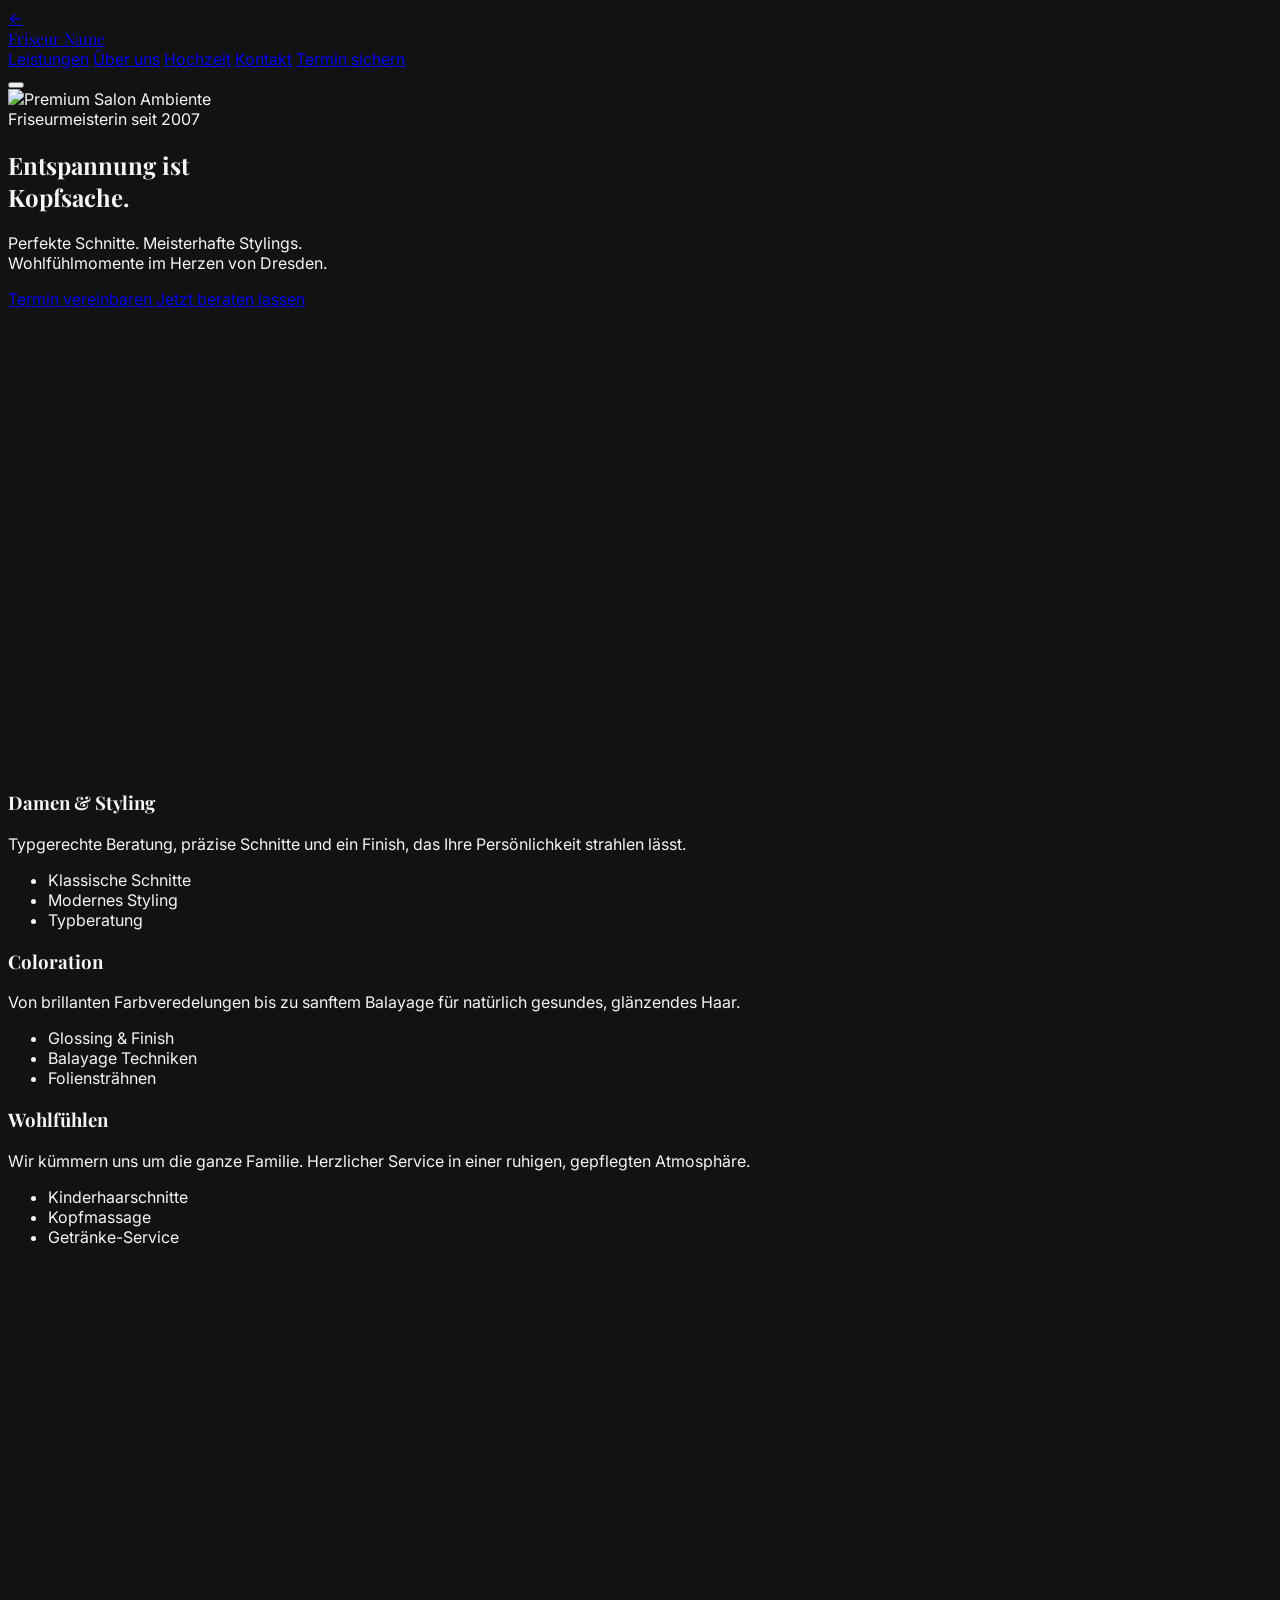
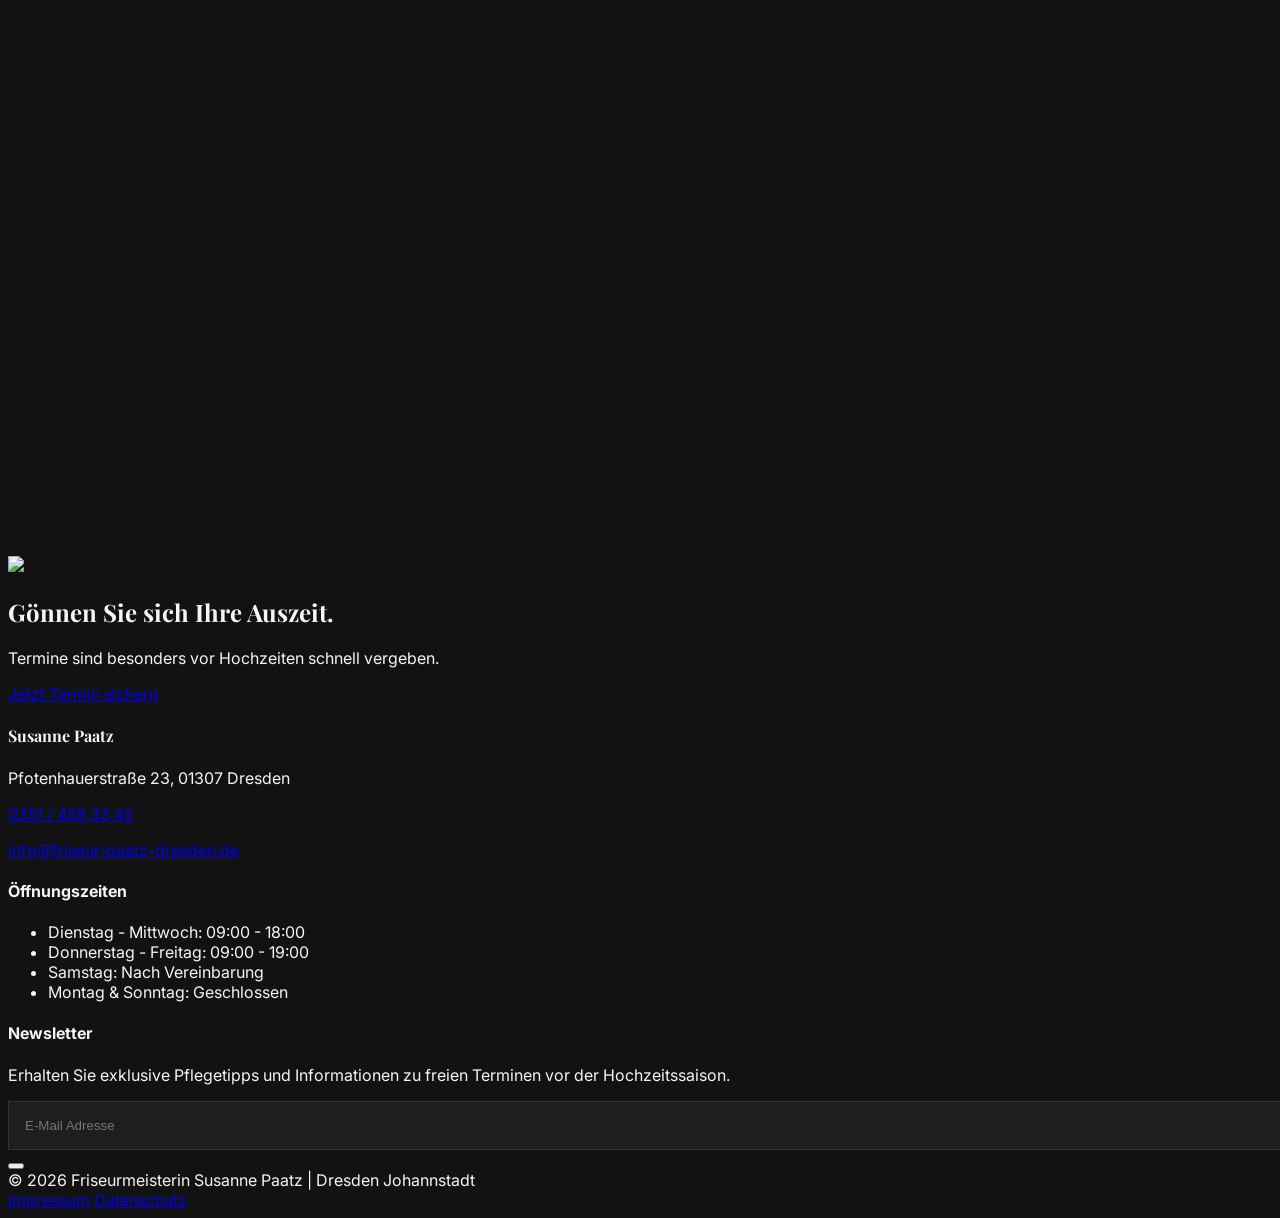
==== friseurindex.html @ 205f363f "Add files via upload" ====
<!DOCTYPE html>
<html lang="de" class="scroll-smooth">
<head>
    <meta charset="UTF-8">
    <meta name="viewport" content="width=device-width, initial-scale=1.0">
    <title>Friseurmeisterin | Ihr Premium-Friseur in Dresden</title>
    <meta name="description" content="Erleben Sie Entspannung und Meisterhandwerk in Dresden-Johannstadt. Spezialist für Hochzeitsfrisuren, moderne Schnitte und Wohlfühl-Momente. Jetzt Termin sichern!">
    
    <!-- External Resources -->
    <script src="https://cdn.tailwindcss.com"></script>
    <link rel="stylesheet" href="styles.css">
    <link href="https://fonts.googleapis.com/css2?family=Playfair+Display:ital,wght@0,400;0,700;1,400&family=Inter:wght@300;400;500;600&display=swap" rel="stylesheet">
    <script src="https://unpkg.com/lucide@latest"></script>
    <script src="https://cdnjs.cloudflare.com/ajax/libs/gsap/3.12.2/gsap.min.js"></script>
    <script src="https://cdnjs.cloudflare.com/ajax/libs/gsap/3.12.2/ScrollTrigger.min.js"></script>

    <script>
        tailwind.config = {
            theme: {
                extend: {
                    colors: {
                        bordeaux: '#4A0E0E',
                        gold: '#D4AF37',
                        creme: '#FAF9F6',
                        anthracite: '#1A1A1A',
                    },
                    fontFamily: {
                        serif: ['Playfair Display', 'serif'],
                        sans: ['Inter', 'sans-serif'],
                    }
                }
            }
        }
    </script>
    <a href="referenzen.html" 
class="fixed bottom-8 right-8 bg-bordeaux text-white w-14 h-14 flex items-center justify-center rounded-full shadow-xl hover:bg-gold hover:text-bordeaux transition-all duration-300 z-50 text-xl">
←
</a>
</head>
<body class="bg-creme text-anthracite font-sans antialiased overflow-x-hidden">

    <!-- Header -->
    <header id="main-header" class="header fixed w-full z-50 transition-all duration-500 py-6 bg-white/5 backdrop-blur-xl border-b border-white/10">
    <div class="container mx-auto px-6 flex justify-between items-center">
        <div class="logo">
            <a href="#" class="text-xl md:text-2xl font-serif tracking-[0.2em] uppercase text-white transition-colors duration-300">
                Friseur Name
            </a>
        </div>
        
        <nav class="hidden md:flex space-x-10 items-center text-[11px] tracking-[0.25em] uppercase font-medium">
            <a href="#leistungen" class="text-white hover:text-gold transition-colors">Leistungen</a>
            <a href="#ueber-uns" class="text-white hover:text-gold transition-colors">Über uns</a>
            <a href="#hochzeit" class="text-white hover:text-gold transition-colors">Hochzeit</a>
            <a href="#kontakt" class="text-white hover:text-gold transition-colors">Kontakt</a>
            <a href="tel:+493514593345" class="bg-gold text-white px-8 py-3 rounded-full hover:bg-white hover:text-bordeaux transition-all duration-300 shadow-lg">
                Termin sichern
            </a>
        </nav>

        <button class="md:hidden text-white" id="mobile-menu-btn">
            <i data-lucide="menu"></i>
        </button>
    </div>
</header>

    <!-- Hero Section -->
    <section class="relative h-screen flex items-center justify-center overflow-hidden">
        <div class="absolute inset-0 z-0">
            <img src="https://r2-bucket.flowith.net/f/9e82a917c7afe280/luxury_salon_hero_image_index_0%404096x2286.jpeg" 
                 alt="Premium Salon Ambiente" class="w-full h-full object-cover scale-105 animate-subtle-zoom">
            <div class="absolute inset-0 bg-gradient-to-b from-black/60 via-black/30 to-black/60"></div>
        </div>
        
        <div class="relative z-10 text-center text-white px-6 max-w-5xl">
            <span class="block text-gold uppercase tracking-[0.4em] mb-6 text-sm opacity-0" id="hero-pre-title">Friseurmeisterin seit 2007</span>
            <h1 class="text-5xl md:text-8xl font-serif mb-8 opacity-0 leading-tight" id="hero-title">
                Entspannung ist <br><span class="italic">Kopfsache.</span>
            </h1>
            <p class="text-lg md:text-xl mb-12 font-light tracking-wide max-w-2xl mx-auto opacity-0" id="hero-subline">
                Perfekte Schnitte. Meisterhafte Stylings. <br>Wohlfühlmomente im Herzen von Dresden.
            </p>
            <div class="flex flex-col sm:flex-row gap-6 justify-center opacity-0" id="hero-btns">
                <a href="tel:+493514593345" class="bg-bordeaux border border-bordeaux text-white px-10 py-5 rounded-full hover:bg-gold hover:border-gold transition-all duration-500 shadow-xl">
                    Termin vereinbaren
                </a>
                <a href="#leistungen" class="bg-transparent border border-white/50 backdrop-blur-sm text-white px-10 py-5 rounded-full hover:bg-white hover:text-bordeaux transition-all duration-500">
                    Jetzt beraten lassen
                </a>
            </div>
        </div>
        <div class="absolute bottom-10 left-1/2 -translate-x-1/2 text-white/50 animate-bounce">
            <i data-lucide="chevron-down"></i>
        </div>
    </section>

    <!-- Über Uns -->
    <section id="ueber-uns" class="py-32 bg-white">
        <div class="container mx-auto px-6 grid lg:grid-cols-2 gap-20 items-center">
            <div class="reveal-left relative">
                <div class="aspect-[4/5] overflow-hidden rounded-sm">
                    <img src="https://r2-bucket.flowith.net/f/64ff3cdebe631f68/luxury_hair_salon_interior_index_1%404096x2286.jpeg" 
                         alt="Salon Interieur Susanne Paatz" class="w-full h-full object-cover shadow-2xl">
                </div>
                <div class="absolute -bottom-10 -right-10 w-2/3 h-2/3 border border-gold/30 -z-10 hidden md:block"></div>
                <div class="absolute top-1/2 -left-8 -translate-y-1/2 bg-bordeaux p-8 hidden xl:block shadow-2xl">
                    <p class="text-white font-serif italic text-2xl tracking-wide">Meisterhandwerk <br>mit Herz.</p>
                </div>
            </div>
            <div class="reveal-right">
                <span class="text-gold uppercase tracking-[0.3em] text-xs mb-6 block font-semibold">Willkommen</span>
                <h2 class="text-4xl md:text-6xl font-serif text-bordeaux mb-8 leading-tight italic">Mehr als ein Friseurbesuch – <br>ein Moment für Sie.</h2>
                <div class="space-y-6 text-gray-600 leading-relaxed text-lg font-light">
                    <p>Seit über 17 Jahren ist das Friseurhandwerk für mich mehr als nur ein Beruf – es ist meine Leidenschaft. In meinem Salon in der Johannstadt verfolge ich eine klare Vision: Jeden Gast nicht nur schöner, sondern auch glücklicher zu machen.</p>
                    <p>Als Friseurmeisterin lege ich höchsten Wert auf Präzision und Qualität. Bei mir finden Sie keine Massenabfertigung, sondern ehrliches Handwerk in einem familiären Umfeld. Ich nehme mir Zeit für Ihre Wünsche und berate Sie mit der Erfahrung aus fast zwei Jahrzehnten Meisterschaft.</p>
                </div>
                <div class="mt-12 flex items-center gap-6">
                    <div class="h-[1px] w-16 bg-gold"></div>
                    <span class="font-serif italic text-2xl text-bordeaux">Friseur Name</span>
                </div>
            </div>
        </div>
    </section>

    <!-- Leistungen -->
    <section id="leistungen" class="py-32 bg-[#F9F7F2]">
        <div class="container mx-auto px-6">
            <div class="text-center mb-20 reveal-up">
                <span class="text-gold uppercase tracking-[0.3em] text-xs mb-4 block font-semibold">Exklusivität</span>
                <h2 class="text-4xl md:text-5xl font-serif text-bordeaux mb-6">Unser Leistungsportfolio</h2>
                <div class="h-1 w-20 bg-gold mx-auto mb-8"></div>
                <p class="text-gray-500 max-w-2xl mx-auto font-light text-lg">Zeitlose Eleganz trifft auf modernes Handwerk. Wir verwenden ausschließlich hochwertige Pflegeprodukte für Ihr Haar.</p>
            </div>
            
            <div class="grid md:grid-cols-3 gap-12">
                <!-- Damen -->
                <div class="service-card p-12 bg-white shadow-sm hover:shadow-2xl transition-all duration-500 group border border-gray-50">
                    <div class="w-16 h-16 bg-creme rounded-full flex items-center justify-center mb-8 group-hover:bg-bordeaux transition-colors duration-500">
                        <i data-lucide="scissors" class="text-gold group-hover:text-white transition-colors"></i>
                    </div>
                    <h3 class="text-2xl font-serif mb-6 text-bordeaux">Damen & Styling</h3>
                    <p class="text-gray-500 mb-8 font-light leading-relaxed">Typgerechte Beratung, präzise Schnitte und ein Finish, das Ihre Persönlichkeit strahlen lässt.</p>
                    <ul class="text-[10px] space-y-3 uppercase tracking-[0.2em] text-gold font-bold">
                        <li class="flex items-center gap-2"><div class="w-1 h-1 bg-gold rounded-full"></div> Klassische Schnitte</li>
                        <li class="flex items-center gap-2"><div class="w-1 h-1 bg-gold rounded-full"></div> Modernes Styling</li>
                        <li class="flex items-center gap-2"><div class="w-1 h-1 bg-gold rounded-full"></div> Typberatung</li>
                    </ul>
                </div>
                <!-- Coloration -->
                <div class="service-card p-12 bg-white shadow-sm hover:shadow-2xl transition-all duration-500 group border border-gray-50">
                    <div class="w-16 h-16 bg-creme rounded-full flex items-center justify-center mb-8 group-hover:bg-bordeaux transition-colors duration-500">
                        <i data-lucide="sparkles" class="text-gold group-hover:text-white transition-colors"></i>
                    </div>
                    <h3 class="text-2xl font-serif mb-6 text-bordeaux">Coloration</h3>
                    <p class="text-gray-500 mb-8 font-light leading-relaxed">Von brillanten Farbveredelungen bis zu sanftem Balayage für natürlich gesundes, glänzendes Haar.</p>
                    <ul class="text-[10px] space-y-3 uppercase tracking-[0.2em] text-gold font-bold">
                        <li class="flex items-center gap-2"><div class="w-1 h-1 bg-gold rounded-full"></div> Glossing & Finish</li>
                        <li class="flex items-center gap-2"><div class="w-1 h-1 bg-gold rounded-full"></div> Balayage Techniken</li>
                        <li class="flex items-center gap-2"><div class="w-1 h-1 bg-gold rounded-full"></div> Foliensträhnen</li>
                    </ul>
                </div>
                <!-- Extras -->
                <div class="service-card p-12 bg-white shadow-sm hover:shadow-2xl transition-all duration-500 group border border-gray-50">
                    <div class="w-16 h-16 bg-creme rounded-full flex items-center justify-center mb-8 group-hover:bg-bordeaux transition-colors duration-500">
                        <i data-lucide="heart" class="text-gold group-hover:text-white transition-colors"></i>
                    </div>
                    <h3 class="text-2xl font-serif mb-6 text-bordeaux">Wohlfühlen</h3>
                    <p class="text-gray-500 mb-8 font-light leading-relaxed">Wir kümmern uns um die ganze Familie. Herzlicher Service in einer ruhigen, gepflegten Atmosphäre.</p>
                    <ul class="text-[10px] space-y-3 uppercase tracking-[0.2em] text-gold font-bold">
                        <li class="flex items-center gap-2"><div class="w-1 h-1 bg-gold rounded-full"></div> Kinderhaarschnitte</li>
                        <li class="flex items-center gap-2"><div class="w-1 h-1 bg-gold rounded-full"></div> Kopfmassage</li>
                        <li class="flex items-center gap-2"><div class="w-1 h-1 bg-gold rounded-full"></div> Getränke-Service</li>
                    </ul>
                </div>
            </div>
        </div>
    </section>

    <!-- Hochzeit Highlight -->
    <section id="hochzeit" class="relative py-32 bg-bordeaux text-white overflow-hidden">
        <div class="absolute top-0 right-0 w-1/2 h-full bg-black/10 -skew-x-12 translate-x-20"></div>
        <div class="container mx-auto px-6 relative z-10">
            <div class="grid lg:grid-cols-2 gap-24 items-center">
                <div class="reveal-left">
                    <span class="text-gold uppercase tracking-[0.3em] text-xs mb-6 block font-semibold">Brautstyling Spezialistin</span>
                    <h2 class="text-4xl md:text-7xl font-serif mb-10 leading-tight">Ein Strahlen, das <span class="italic">bleibt.</span></h2>
                    <p class="text-xl font-light mb-10 leading-relaxed opacity-80 max-w-xl">
                        Wenn alle Augen auf Sie gerichtet sind, muss jedes Detail stimmen. Mein Brautstyling ist so individuell wie Ihre Liebesgeschichte. In entspannter Atmosphäre kreiere ich Ihre Traumfrisur – professionell, ruhig und mit dem Blick für das Besondere.
                    </p>
                    <div class="space-y-4 mb-12">
                        <div class="flex items-center gap-4">
                            <i data-lucide="check" class="text-gold w-5 h-5"></i>
                            <span class="text-sm tracking-wide opacity-90 uppercase">Individueller Probetermin</span>
                        </div>
                        <div class="flex items-center gap-4">
                            <i data-lucide="check" class="text-gold w-5 h-5"></i>
                            <span class="text-sm tracking-wide opacity-90 uppercase">Vor-Ort-Service am Hochzeitstag</span>
                        </div>
                    </div>
                    <a href="tel:+493514593345" class="inline-block bg-gold border border-gold text-white hover:bg-transparent px-12 py-5 transition-all duration-500 rounded-full font-semibold shadow-2xl">
                        Braut-Beratung anfragen
                    </a>
                </div>
                <div class="reveal-right relative">
                    <div class="aspect-square relative z-10 group overflow-hidden">
                        <img src="https://r2-bucket.flowith.net/f/29c9d22e69044dd5/bridal_updo_hairstyle_closeup_index_2%404096x4096.jpeg" 
                             alt="Exklusive Brautfrisur Dresden" class="w-full h-full object-cover transition-transform duration-[3s] group-hover:scale-110">
                    </div>
                    <div class="absolute -top-6 -left-6 w-full h-full border border-gold/40 -z-0"></div>
                </div>
            </div>
        </div>
    </section>

    <!-- Social Proof -->
    <section class="py-32 bg-white overflow-hidden">
        <div class="container mx-auto px-6">
            <div class="text-center mb-16 reveal-up">
                <div class="flex justify-center gap-1 mb-6">
                    <i data-lucide="star" class="fill-gold text-gold w-5 h-5"></i>
                    <i data-lucide="star" class="fill-gold text-gold w-5 h-5"></i>
                    <i data-lucide="star" class="fill-gold text-gold w-5 h-5"></i>
                    <i data-lucide="star" class="fill-gold text-gold w-5 h-5"></i>
                    <i data-lucide="star" class="fill-gold text-gold w-5 h-5"></i>
                </div>
                <h2 class="text-4xl font-serif text-bordeaux italic">Was unsere Kundinnen sagen</h2>
            </div>
            
            <div class="grid md:grid-cols-2 gap-12">
                <div class="reveal-left p-12 bg-[#FDFBF7] border-l-4 border-gold shadow-sm">
                    <p class="italic text-gray-700 mb-8 text-lg font-light">"Seit vielen Jahren meine erste Adresse in Dresden. Susanne versteht ihr Handwerk blind und schafft es jedes Mal, dass ich den Alltag komplett vergesse. Die Herzlichkeit hier ist einmalig!"</p>
                    <div class="flex items-center gap-4">
                        <div class="w-10 h-[1px] bg-gold"></div>
                        <span class="font-bold text-bordeaux text-xs tracking-[0.2em] uppercase">Anja S., Stammkundin</span>
                    </div>
                </div>
                <div class="reveal-right p-12 bg-[#FDFBF7] border-l-4 border-gold shadow-sm">
                    <p class="italic text-gray-700 mb-8 text-lg font-light">"Besonders das Hochzeitsstyling war ein Traum – ich habe mich den ganzen Tag sicher und wunderschön gefühlt. Eine Atmosphäre zum Wohlfühlen!"</p>
                    <div class="flex items-center gap-4">
                        <div class="w-10 h-[1px] bg-gold"></div>
                        <span class="font-bold text-bordeaux text-xs tracking-[0.2em] uppercase">Katrin M.</span>
                    </div>
                </div>
            </div>
        </div>
    </section>

    <!-- Map & Location -->
    <section class="py-24 bg-[#F9F7F2]">
        <div class="container mx-auto px-6 grid lg:grid-cols-2 gap-16 items-center">
            <div class="reveal-left">
                <h2 class="text-4xl font-serif text-bordeaux mb-8">Ihre Auszeit in der Pfotenhauerstraße.</h2>
                <p class="text-gray-600 mb-10 leading-relaxed font-light text-lg">
                    In unserem Wohlfühl-Salon in Dresden-Johannstadt erwartet Sie mehr als nur ein Haarschnitt. Wir haben einen Ort geschaffen, an dem die Hektik der Stadt draußen bleibt. Genießen Sie die Ruhe in hellem, stilvollem Ambiente.
                </p>
                <div class="grid grid-cols-2 gap-8">
                    <div class="space-y-2">
                        <p class="font-bold text-bordeaux uppercase tracking-widest text-xs">Anschrift</p>
                        <p class="text-sm font-light">Pfotenhauerstraße 23<br>01307 Dresden</p>
                    </div>
                    <div class="space-y-2">
                        <p class="font-bold text-bordeaux uppercase tracking-widest text-xs">Parken</p>
                        <p class="text-sm font-light">Kostenfreie Parkplätze in unmittelbarer Nähe vorhanden.</p>
                    </div>
                </div>
            </div>
            <div class="reveal-right h-[400px] bg-gray-200 shadow-2xl relative overflow-hidden grayscale contrast-125">
                <iframe 
                    src="https://www.google.com/maps/embed?pb=!1m18!1m12!1m3!1d2507.970224037597!2d13.7712316!3d51.053676!2m3!1f0!2f0!3f0!3m2!1i1024!2i768!4f13.1!3m3!1m2!1s0x4709cf167f564f9b%3A0x6b42b85c1819e99a!2sPfotenhauerstr.%2023%2C%2001307%20Dresden!5e0!3m2!1sde!2sde!4v1710000000000!5m2!1sde!2sde" 
                    width="100%" height="100%" style="border:0;" allowfullscreen="" loading="lazy"></iframe>
            </div>
        </div>
    </section>

    <!-- Final CTA -->
    <section class="py-32 bg-bordeaux text-white text-center relative overflow-hidden">
        <div class="absolute inset-0 z-0 opacity-20">
            <img src="https://r2-bucket.flowith.net/f/9e82a917c7afe280/luxury_salon_hero_image_index_0%404096x2286.jpeg" class="w-full h-full object-cover">
        </div>
        <div class="container mx-auto px-6 relative z-10">
            <h2 class="text-4xl md:text-6xl font-serif mb-8 leading-tight">Gönnen Sie sich Ihre Auszeit.</h2>
            <p class="mb-12 text-gold italic text-xl">Termine sind besonders vor Hochzeiten schnell vergeben.</p>
            <a href="tel:+493514593345" class="inline-block bg-white text-bordeaux px-16 py-6 rounded-full font-bold uppercase tracking-[0.2em] hover:bg-gold hover:text-white transition-all duration-500 shadow-2xl">
                Jetzt Termin sichern
            </a>
        </div>
    </section>

    <!-- Footer -->
    <footer id="kontakt" class="bg-anthracite py-24 text-white/60">
        <div class="container mx-auto px-6 grid md:grid-cols-3 gap-20">
            <div>
                <h4 class="font-serif text-3xl text-white mb-8 tracking-widest uppercase">Susanne Paatz</h4>
                <div class="space-y-4 font-light text-sm tracking-wide">
                    <p class="flex items-center gap-3"><i data-lucide="map-pin" class="w-4 h-4 text-gold"></i> Pfotenhauerstraße 23, 01307 Dresden</p>
                    <p class="flex items-center gap-3"><i data-lucide="phone" class="w-4 h-4 text-gold"></i> <a href="tel:+493514593345" class="hover:text-gold transition-colors">0351 / 459 33 45</a></p>
                    <p class="flex items-center gap-3"><i data-lucide="mail" class="w-4 h-4 text-gold"></i> <a href="mailto:info@friseur-paatz-dresden.de" class="hover:text-gold transition-colors">info@friseur-paatz-dresden.de</a></p>
                </div>
            </div>
            <div>
                <h4 class="text-white uppercase tracking-[0.3em] mb-8 font-semibold text-xs">Öffnungszeiten</h4>
                <ul class="space-y-4 text-sm font-light">
                    <li class="flex justify-between border-b border-white/5 pb-2"><span>Dienstag - Mittwoch:</span> <span>09:00 - 18:00</span></li>
                    <li class="flex justify-between border-b border-white/5 pb-2"><span>Donnerstag - Freitag:</span> <span>09:00 - 19:00</span></li>
                    <li class="flex justify-between border-b border-white/5 pb-2"><span>Samstag:</span> <span class="text-gold">Nach Vereinbarung</span></li>
                    <li class="flex justify-between"><span>Montag & Sonntag:</span> <span>Geschlossen</span></li>
                </ul>
            </div>
            <div>
                <h4 class="text-white uppercase tracking-[0.3em] mb-8 font-semibold text-xs">Newsletter</h4>
                <p class="text-xs mb-6 leading-relaxed">Erhalten Sie exklusive Pflegetipps und Informationen zu freien Terminen vor der Hochzeitssaison.</p>
                <div class="flex">
                    <input type="email" placeholder="E-Mail Adresse" class="bg-white/5 border border-white/10 px-4 py-3 text-xs w-full focus:outline-none focus:border-gold transition-colors">
                    <button class="bg-gold px-6 py-3 text-white hover:bg-white hover:text-bordeaux transition-all"><i data-lucide="send" class="w-4 h-4"></i></button>
                </div>
            </div>
        </div>
        <div class="container mx-auto px-6 mt-24 pt-10 border-t border-white/5 flex flex-col md:flex-row justify-between text-[10px] tracking-[0.3em] uppercase opacity-50">
            <span>© 2026 Friseurmeisterin Susanne Paatz | Dresden Johannstadt</span>
            <div class="flex gap-10 mt-6 md:mt-0">
                <a href="impressum.html" class="hover:text-gold transition-colors">Impressum</a>
                <a href="datenschutz.html" class="hover:text-gold transition-colors">Datenschutz</a>
            </div>
        </div>
    </footer>

    <script type="module" src="scripts.js"></script>
    <!-- Hero Fade-In + Slide-Up Script -->
<script>
document.addEventListener("DOMContentLoaded", () => {

    // -----------------------
    // 1️⃣ Hero Animation (nur wenn Element existiert)
    // -----------------------
    const heroElements = [
        "hero-pre-title",
        "hero-title",
        "hero-subline",
        "hero-btns"
    ];

    heroElements.forEach((id, index) => {
        const el = document.getElementById(id);
        if (!el) return; // nur ausführen, wenn das Element existiert

        // Startposition
        el.style.opacity = 0;
        el.style.transform = "translateY(20px)";

        // Gestaffelte Animation
        setTimeout(() => {
            gsap.to(el, {
                duration: 1,
                opacity: 1,
                y: 0,
                ease: "power3.out"
            });
        }, index * 400); // 400ms Abstand zwischen den Elementen
    });

    // -----------------------
    // 2️⃣ Bounce-Pfeil Animation
    // -----------------------
    const heroArrow = document.querySelector(".animate-bounce");
    if (heroArrow) {
        gsap.to(heroArrow, {
            y: -15,
            repeat: -1,
            yoyo: true,
            ease: "power1.inOut",
            duration: 0.8
        });

        // Optional: Klick scrollt zur nächsten Sektion
        heroArrow.addEventListener("click", () => {
            const nextSection = document.querySelector("section:nth-of-type(2)"); // zweite Sektion
            if (nextSection) {
                nextSection.scrollIntoView({ behavior: "smooth" });
            }
        });
    }

    // -----------------------
    // 3️⃣ Mobile Menu Toggle
    // -----------------------
    const mobileBtn = document.getElementById("mobile-menu-btn");
    const navMenu = document.querySelector("nav");

    if (mobileBtn && navMenu) {
        mobileBtn.addEventListener("click", () => {
            navMenu.classList.toggle("hidden");
        });
    }

    // -----------------------
    // 4️⃣ Scroll Reveal für Sektionen
    // -----------------------
    const revealElements = document.querySelectorAll(".reveal-left, .reveal-right, .reveal-up");
    revealElements.forEach(el => {
        // initial versteckt
        el.style.opacity = 0;
        el.style.transform = "translateY(20px)";

        // ScrollTrigger nur wenn GSAP + ScrollTrigger verfügbar
        if (typeof gsap !== "undefined" && typeof ScrollTrigger !== "undefined") {
            gsap.to(el, {
                scrollTrigger: {
                    trigger: el,
                    start: "top 80%",
                    toggleActions: "play none none none",
                },
                opacity: 1,
                y: 0,
                duration: 1,
                ease: "power3.out"
            });
        }
    });

    // -----------------------
    // 5️⃣ Lucide Icons Initialisieren
    // -----------------------
    if (typeof lucide !== "undefined") {
        lucide.createIcons();
    }
});
</script>
<script>
const header = document.getElementById("main-header");

window.addEventListener("scroll", function () {

    if (window.scrollY > 50) {
        header.classList.add("scrolled");
    } else {
        header.classList.remove("scrolled");
    }

});
</script>
</body>
</html>
---- styles.css ----
:root {
    --anthracite: #121212;
    --royalblue: #0052FF;
    --offwhite: #F5F5F5;
}

body {
    font-family: 'Inter', sans-serif;
    color: var(--offwhite);
    background-color: var(--anthracite);
    -webkit-font-smoothing: antialiased;
}

.font-serif {
    font-family: 'Playfair Display', serif;
}

.text-royalblue {
    color: var(--royalblue);
}

.bg-anthracite {
    background-color: var(--anthracite);
}

.bg-royalblue {
    background-color: var(--royalblue);
}

.glass-nav {
    background: rgba(18, 18, 18, 0.8);
    backdrop-filter: blur(15px);
    -webkit-backdrop-filter: blur(15px);
}

.glass-card {
    background: rgba(255, 255, 255, 0.03);
    backdrop-filter: blur(10px);
    -webkit-backdrop-filter: blur(10px);
    border: 1px solid rgba(255, 255, 255, 0.05);
    transition: all 0.4s cubic-bezier(0.4, 0, 0.2, 1);
}

.glass-card:hover {
    background: rgba(255, 255, 255, 0.06);
    border-color: var(--royalblue);
    transform: translateY(-8px);
    box-shadow: 0 20px 40px rgba(0, 0, 0, 0.4);
}

.fade-up {
    opacity: 0;
    transform: translateY(30px);
}

.delay-100 { transition-delay: 100ms; }
.delay-200 { transition-delay: 200ms; }

/* Custom Scrollbar */
::-webkit-scrollbar {
    width: 8px;
}

::-webkit-scrollbar-track {
    background: var(--anthracite);
}

::-webkit-scrollbar-thumb {
    background: #333;
    border-radius: 4px;
}

::-webkit-scrollbar-thumb:hover {
    background: var(--royalblue);
}

/* Form Styles */
input, textarea, select {
    background: rgba(255, 255, 255, 0.05);
    border: 1px solid rgba(255, 255, 255, 0.1);
    color: white;
    width: 100%;
    padding: 1rem;
    outline: none;
    transition: border-color 0.3s;
}

input:focus, textarea:focus {
    border-color: var(--royalblue);
}

label {
    display: block;
    font-size: 0.875rem;
    font-weight: 600;
    margin-bottom: 0.5rem;
    color: #999;
    text-transform: uppercase;
    letter-spacing: 0.05em;
}
/* Apple Style Glass */
#main-nav {
    background: rgba(20, 20, 20, 0.55);
    backdrop-filter: saturate(180%) blur(20px);
    -webkit-backdrop-filter: saturate(180%) blur(20px);
    border-bottom: 1px solid rgba(255, 255, 255, 0.06);
}

/* Beim Scrollen etwas dichter */
.nav-scrolled {
    background: rgba(15, 15, 15, 0.75);
    backdrop-filter: saturate(200%) blur(25px);
}

/* Navigation Links */
.nav-link {
    padding: 8px 16px;
    border-radius: 9999px;
    transition: all 0.3s ease;
}
.nav-link.active,
.nav-link:hover {
    background: rgba(255, 255, 255, 0.12);
}

/* Premium CTA */
.btn-primary {
    padding: 10px 24px;
    border-radius: 9999px;
    background: #0052ff;
    color: white;
    font-weight: 600;
    transition: all 0.3s ease;
}
.btn-primary.active,
.btn-primary:hover {
    background: white;
    color: rgba(18, 18, 18, 0.8);
    box-shadow: 0 10px 30px rgba(255,255,255,0.2);
}
/* Premium CTA */
.btn-secondary {
    padding: 10px 24px;
    
    background: transparent;
    color: white;
    display: inline-flex;
    font-weight: 600;
    transition: all 0.3s ease;
}

.btn-secondary:hover {
    background: #0052ff;
    color: white;
    box-shadow: 0 10px 30px rgba(255,255,255,0.2);
}
#main-nav {
    background: rgba(20, 20, 20, 0.55);
    backdrop-filter: saturate(180%) blur(20px);
    -webkit-backdrop-filter: saturate(180%) blur(20px);
    border-bottom: 1px solid rgba(255, 255, 255, 0.06);
}
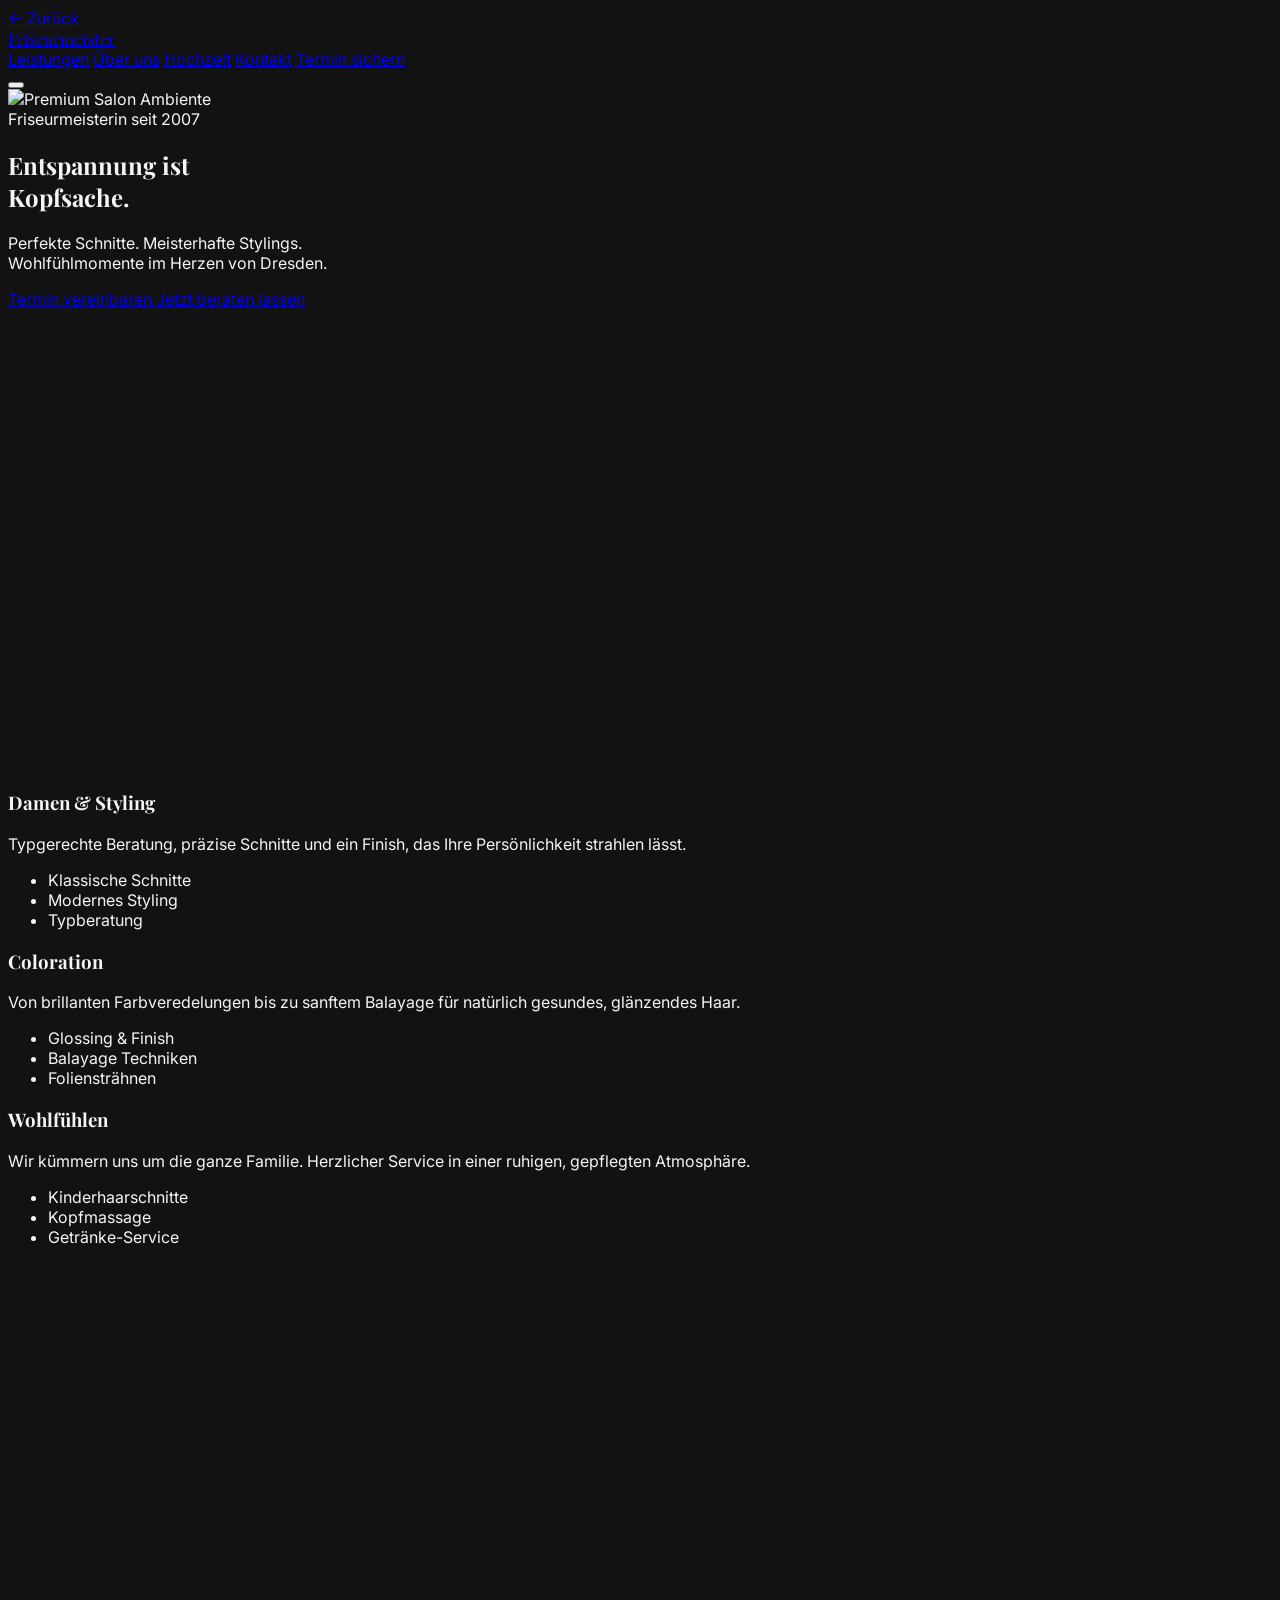
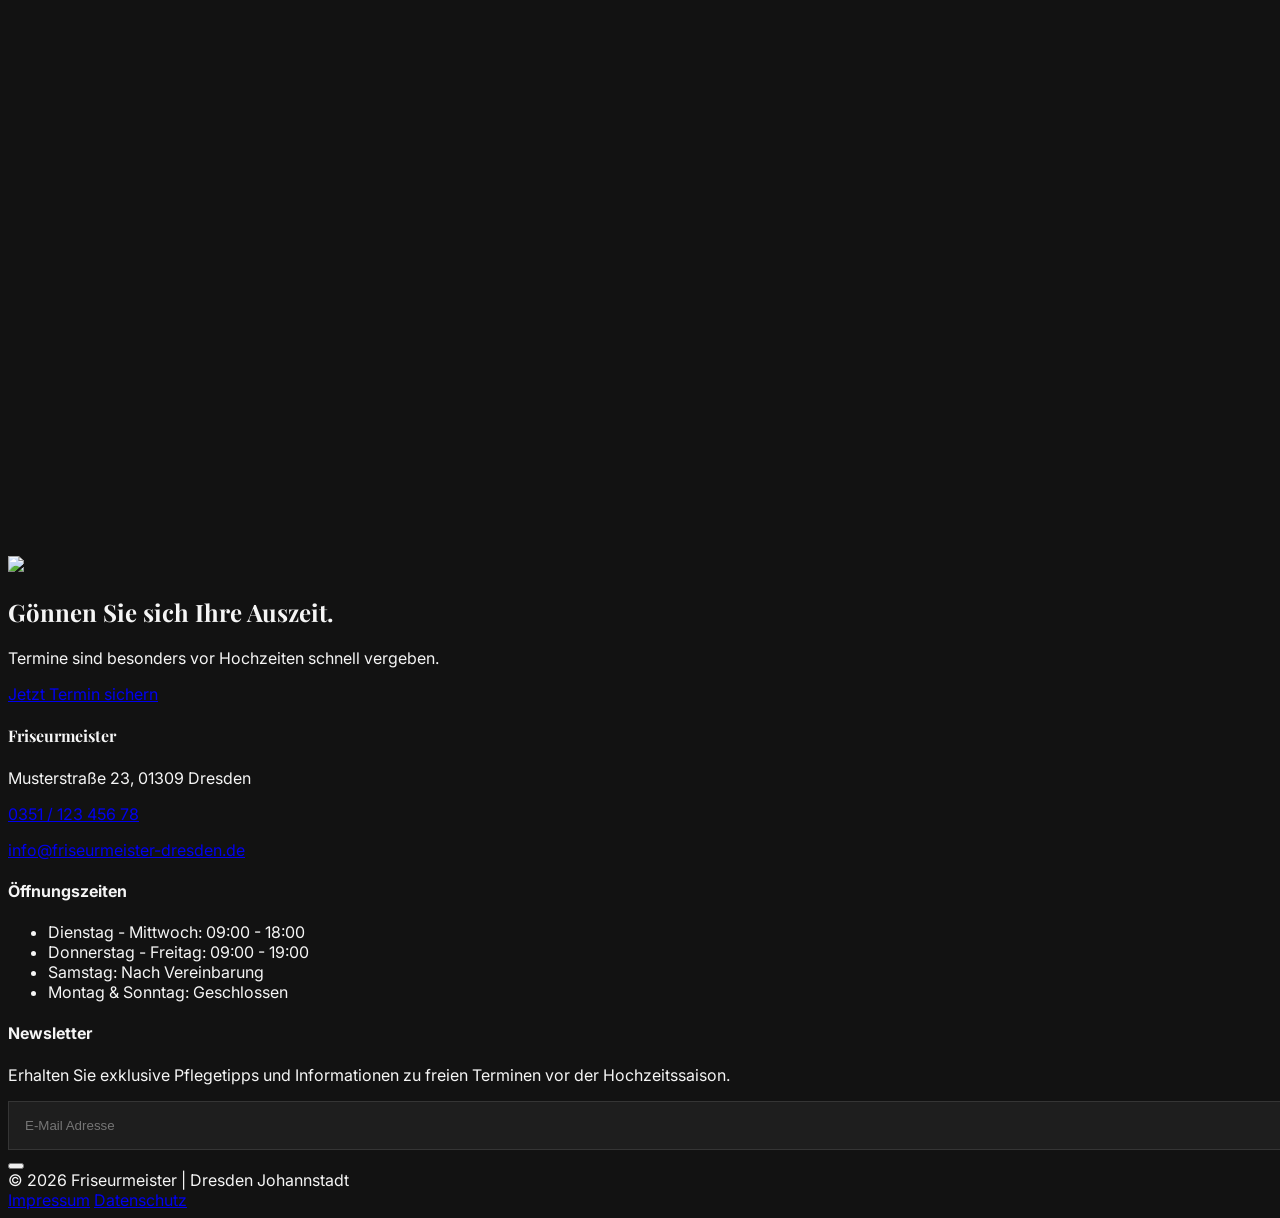
==== commit 6ca79f83: "Update friseurindex.html" ====
--- a/friseurindex.html
+++ b/friseurindex.html
@@ -34,7 +34,7 @@
     </script>
     <a href="referenzen.html" 
 class="fixed bottom-8 right-8 bg-bordeaux text-white w-14 h-14 flex items-center justify-center rounded-full shadow-xl hover:bg-gold hover:text-bordeaux transition-all duration-300 z-50 text-xl">
-←
+← Zurück
 </a>
 </head>
 <body class="bg-creme text-anthracite font-sans antialiased overflow-x-hidden">
@@ -44,7 +44,7 @@
     <div class="container mx-auto px-6 flex justify-between items-center">
         <div class="logo">
             <a href="#" class="text-xl md:text-2xl font-serif tracking-[0.2em] uppercase text-white transition-colors duration-300">
-                Friseur Name
+                Friseurmeister
             </a>
         </div>
         
@@ -116,7 +116,7 @@
                 </div>
                 <div class="mt-12 flex items-center gap-6">
                     <div class="h-[1px] w-16 bg-gold"></div>
-                    <span class="font-serif italic text-2xl text-bordeaux">Friseur Name</span>
+                    <span class="font-serif italic text-2xl text-bordeaux">Friseurmeister</span>
                 </div>
             </div>
         </div>
@@ -249,14 +249,14 @@
     <section class="py-24 bg-[#F9F7F2]">
         <div class="container mx-auto px-6 grid lg:grid-cols-2 gap-16 items-center">
             <div class="reveal-left">
-                <h2 class="text-4xl font-serif text-bordeaux mb-8">Ihre Auszeit in der Pfotenhauerstraße.</h2>
+                <h2 class="text-4xl font-serif text-bordeaux mb-8">Ihre Auszeit in der Musterstraße.</h2>
                 <p class="text-gray-600 mb-10 leading-relaxed font-light text-lg">
-                    In unserem Wohlfühl-Salon in Dresden-Johannstadt erwartet Sie mehr als nur ein Haarschnitt. Wir haben einen Ort geschaffen, an dem die Hektik der Stadt draußen bleibt. Genießen Sie die Ruhe in hellem, stilvollem Ambiente.
+                    In unserem Wohlfühl-Salon in Dresden erwartet Sie mehr als nur ein Haarschnitt. Wir haben einen Ort geschaffen, an dem die Hektik der Stadt draußen bleibt. Genießen Sie die Ruhe in hellem, stilvollem Ambiente.
                 </p>
                 <div class="grid grid-cols-2 gap-8">
                     <div class="space-y-2">
                         <p class="font-bold text-bordeaux uppercase tracking-widest text-xs">Anschrift</p>
-                        <p class="text-sm font-light">Pfotenhauerstraße 23<br>01307 Dresden</p>
+                        <p class="text-sm font-light">Musterstraße 23<br>01309 Dresden</p>
                     </div>
                     <div class="space-y-2">
                         <p class="font-bold text-bordeaux uppercase tracking-widest text-xs">Parken</p>
@@ -290,11 +290,11 @@
     <footer id="kontakt" class="bg-anthracite py-24 text-white/60">
         <div class="container mx-auto px-6 grid md:grid-cols-3 gap-20">
             <div>
-                <h4 class="font-serif text-3xl text-white mb-8 tracking-widest uppercase">Susanne Paatz</h4>
+                <h4 class="font-serif text-3xl text-white mb-8 tracking-widest uppercase">Friseurmeister</h4>
                 <div class="space-y-4 font-light text-sm tracking-wide">
-                    <p class="flex items-center gap-3"><i data-lucide="map-pin" class="w-4 h-4 text-gold"></i> Pfotenhauerstraße 23, 01307 Dresden</p>
-                    <p class="flex items-center gap-3"><i data-lucide="phone" class="w-4 h-4 text-gold"></i> <a href="tel:+493514593345" class="hover:text-gold transition-colors">0351 / 459 33 45</a></p>
-                    <p class="flex items-center gap-3"><i data-lucide="mail" class="w-4 h-4 text-gold"></i> <a href="mailto:info@friseur-paatz-dresden.de" class="hover:text-gold transition-colors">info@friseur-paatz-dresden.de</a></p>
+                    <p class="flex items-center gap-3"><i data-lucide="map-pin" class="w-4 h-4 text-gold"></i> Musterstraße 23, 01309 Dresden</p>
+                    <p class="flex items-center gap-3"><i data-lucide="phone" class="w-4 h-4 text-gold"></i> <a href="tel:+493514593345" class="hover:text-gold transition-colors">0351 / 123 456 78</a></p>
+                    <p class="flex items-center gap-3"><i data-lucide="mail" class="w-4 h-4 text-gold"></i> <a href="mailto:info@friseur-paatz-dresden.de" class="hover:text-gold transition-colors">info@friseurmeister-dresden.de</a></p>
                 </div>
             </div>
             <div>
@@ -316,7 +316,7 @@
             </div>
         </div>
         <div class="container mx-auto px-6 mt-24 pt-10 border-t border-white/5 flex flex-col md:flex-row justify-between text-[10px] tracking-[0.3em] uppercase opacity-50">
-            <span>© 2026 Friseurmeisterin Susanne Paatz | Dresden Johannstadt</span>
+            <span>© 2026 Friseurmeister | Dresden Johannstadt</span>
             <div class="flex gap-10 mt-6 md:mt-0">
                 <a href="impressum.html" class="hover:text-gold transition-colors">Impressum</a>
                 <a href="datenschutz.html" class="hover:text-gold transition-colors">Datenschutz</a>
